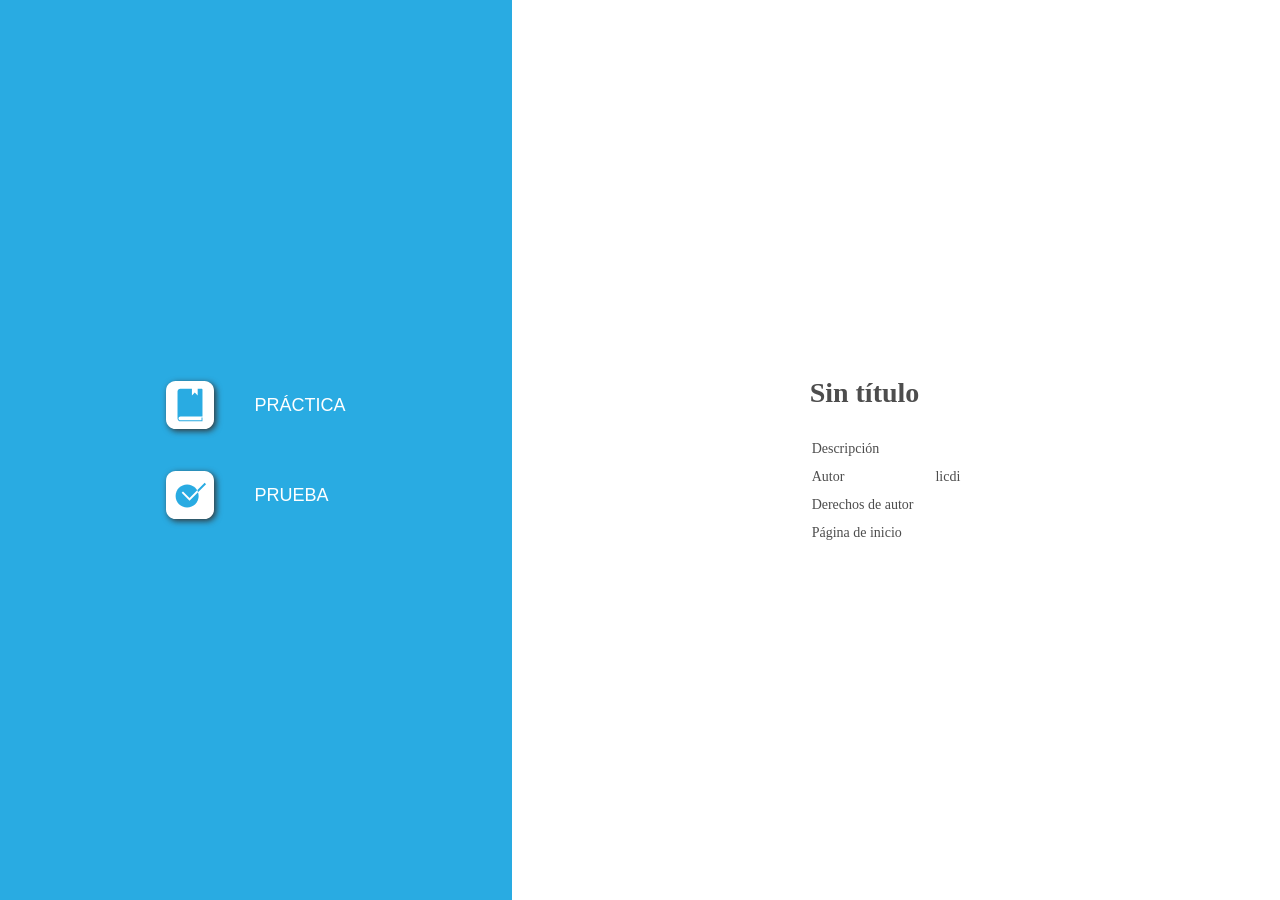
==== TutorialSAP_FB01FB08/index.html @ ba5fe16f "d dddd" ====
﻿<!DOCTYPE html>
<html lang="es-ES" dir="ltr">
<head>
	<title>Sin título</title>
	<meta http-equiv="Content-Type" content="text/html; charset=utf-8"/>
	<meta name="generator" content="ActivePresenter 10.6.0"/>
	<meta name="author" content="licdi" />
	<meta name="copyright" content=" " />
	<meta name="description" content=""/>
	<meta name="viewport" content="initial-scale=1.0">
	<meta name="apple-mobile-web-app-capable" content="yes">

	<style>
		body {
			background-color: #ffffff;
			color: #4d4d4d;
			font-family: "Verdana";
			margin: 0px;
			padding: 0px;
			display: flex;
			flex-direction: row;
			min-height: 100vh;
		}
		.ap-mode-buttons-container {
			background-color: #29abe2;
			min-height: 100%;
			flex: 2;
			display: flex;
			justify-content: center;
			align-items: center;
		}
		.ap-mode-buttons {
			background-color: #29abe2;
			display: flex;
			flex-direction: column;
			align-items: flex-start;
			max-width: 100%;
		}
		.ap-mode-button {
			background-color: transparent;
			color: #ffffff;
			border: none;
			margin: 10px;
			text-transform: uppercase;
			display: flex;
			flex-direction: row;
			align-items: center;
		}
		.ap-project-information-container {
			min-height: 100%;
			flex: 3;
			display: flex;
			justify-content: center;
			align-items: center;
		}
		.ap-project-information {
			font-size: 14px;
		}

		.ap-mode-button svg {
			width: 48px;
			height: 48px;
			margin: 10px 20px 10px 20px;
			display: inline-block;
			filter: drop-shadow(2px 2px 3px #333333);
		}

		.ap-mode-button {
		}

		.ap-mode-button:hover {
			background-color: rgba(255, 255, 255, 0.2);
		}

		.ap-mode-button span {
			margin: 10px 20px 10px 20px;
			font-size: 18px;
		}

		h1 {
			font-size: 28px;
			font-weight: bold;
			margin: 25px 0px 25px 0px;
		}

		.ap-project-information td {
			padding: 5px 20px 5px 0px;
		}

		a:link {color:#4d4d4d; text-decoration:none;}
		a:visited {color:#4d4d4d; text-decoration:none}
		a:active {color:#4d4d4d; text-decoration:none}
		a:hover {color:#4d4d4d; text-decoration:none}
		
		@media (max-width: 1024px) and (orientation: portrait) {
			body {
				flex-direction: column;
			}
			.ap-mode-buttons-container {
				width: 100%;
				flex: 3;
			}
			.ap-project-information-container {
				width: 100%;
				flex: 2;
			}
		}
		
		@media (max-width: 640px) and (max-height: 640px) {
			.ap-mode-button svg {
				width: 32px;
				height: 32px;
			}
			.ap-mode-button span {
				margin: 5px 10px 5px 10px;
				font-size: 14px;
			}
			.ap-project-information {
				font-size: 12px;
			}
		}

	</style>

	<script type="text/javascript">
		var language = {"Tutorial":"Tutorial","Description":"Descripción","Author":"Autor","Copyright":"Derechos de autor","TestIntro":"Elija este modo para hacer una prueba","Homepage":"Página de inicio","Practice":"Práctica","Test":"Prueba","Demo":"Demostración","DemoIntro":"Reproducir la presentación automáticamente","TutorialIntro":"Modo Tutorial","PracticeIntro":"Elija este modo para practicar más","OpenPrezError":"No se pudo abrir la presentación.\nError: "};
		var PlayModes = {
			DEMO: 1,
			TUT: 2,
			PRAC: 4,
			TEST: 8
		};

		var opmodes = 12;
		function openPrez(url, mode) {
			var fullUrl = '' + url;
			try {
				var margin = 40;
				var top = margin,
					left = margin,
					width = screen.availWidth - 2 * margin,
					height = screen.availHeight - 4 * margin;
				var styles = 'top=' + top + ',left=' + left + ',width=' + width + ',height=' + height
					+ ',location=no,toolbar=no,directories=no,status=no,menubar=no,scrollbars=yes,resizable=yes';
				var owin = window.open(encodeURI(fullUrl), '_blank', styles);
				if (owin)
					owin.focus();
			}
			catch (e) {
				alert(language.OpenPrezError + e);
			}
			return false;
		};
		function setElementText(id, text) {
			document.getElementById(id).innerHTML = text;
		}
		function setElementTitle(id, text) {
			document.getElementById(id).setAttribute('title', text);
		}
		function hideElement(id) {
			document.getElementById(id).style.display = 'none';
		}
	</script>
</head>

<body>
	<div class="ap-mode-buttons-container">
		<div class="ap-mode-buttons">
			<button id="ap-mode-demo" class="ap-mode-button" onclick="openPrez('demo.html')">
				<svg version="1.1" id="Layer_1" xmlns="http://www.w3.org/2000/svg" xmlns:xlink="http://www.w3.org/1999/xlink" x="0px" y="0px" viewBox="0 0 50 50" style="enable-background:new 0 0 50 50;" xml:space="preserve">
					<style type="text/css">
						.st0{fill:#FFFFFF;}
						.st1{fill:#29ABE2;}
					</style>
					<path class="st0" d="M40,50H10C4.48,50,0,45.52,0,40l0-30C0,4.48,4.48,0,10,0l30,0c5.52,0,10,4.48,10,10v30C50,45.52,45.52,50,40,50z"/>
					<rect x="8" y="8" transform="matrix(-1.836970e-16 1 -1 -1.836970e-16 50 3.552714e-15)" class="st1" width="34" height="34"/>
					<rect x="14" y="9" transform="matrix(-1.836970e-16 1 -1 -1.836970e-16 50 3.552714e-15)" class="st0" width="22" height="32"/>
					<rect x="35" y="9" transform="matrix(-1.836970e-16 1 -1 -1.836970e-16 48 -26)" class="st0" width="4" height="4"/>
					<rect x="35" y="37" transform="matrix(-1.836970e-16 1 -1 -1.836970e-16 76 2)" class="st0" width="4" height="4"/>
					<rect x="27" y="9" transform="matrix(-1.836970e-16 1 -1 -1.836970e-16 40 -18)" class="st0" width="4" height="4"/>
					<rect x="27" y="37" transform="matrix(-1.836970e-16 1 -1 -1.836970e-16 68 10)" class="st0" width="4" height="4"/>
					<rect x="19" y="9" transform="matrix(-1.836970e-16 1 -1 -1.836970e-16 32 -10)" class="st0" width="4" height="4"/>
					<rect x="19" y="37" transform="matrix(-1.836970e-16 1 -1 -1.836970e-16 60 18)" class="st0" width="4" height="4"/>
					<rect x="11" y="9" transform="matrix(-1.836970e-16 1 -1 -1.836970e-16 24 -2)" class="st0" width="4" height="4"/>
					<rect x="11" y="37" transform="matrix(-1.836970e-16 1 -1 -1.836970e-16 52 26)" class="st0" width="4" height="4"/>
					<polygon class="st1" points="22,21 29,25 22,29 "/>
				</svg>

				<span id="ap-label-mode-demo">Demonstration</span>
			</button>
			<button id="ap-mode-tutorial" class="ap-mode-button" onclick="openPrez('tutorial.html')">
				<svg version="1.1" id="Layer_1" xmlns="http://www.w3.org/2000/svg" xmlns:xlink="http://www.w3.org/1999/xlink" x="0px" y="0px" viewBox="0 0 50 50" style="enable-background:new 0 0 50 50;" xml:space="preserve">
				<style type="text/css">
					.st0{fill:#FFFFFF;}
					.st1{fill:#29ABE2;}
				</style>
				<path class="st0" d="M40,50H10C4.48,50,0,45.52,0,40l0-30C0,4.48,4.48,0,10,0l30,0c5.52,0,10,4.48,10,10v30C50,45.52,45.52,50,40,50z"/>
				<rect x="11.5" y="4.5" transform="matrix(-1.836970e-16 1 -1 -1.836970e-16 46.5 -3.5)" class="st1" width="27" height="34"/>
				<path class="st1" d="M42,39H23.45c-0.23-1.14-1.24-2-2.45-2s-2.22,0.86-2.45,2H8v1h10.55c0.23,1.14,1.24,2,2.45,2s2.22-0.86,2.45-2 H42V39z"/>
				<rect x="14" y="4" transform="matrix(-1.836970e-16 1 -1 -1.836970e-16 45 -5)" class="st0" width="22" height="32"/>
				<path class="st1" d="M17.5,19L17.5,19c-1.93,0-3.5-1.57-3.5-3.5v0c0-1.93,1.57-3.5,3.5-3.5h0c1.93,0,3.5,1.57,3.5,3.5v0 C21,17.43,19.43,19,17.5,19z"/>
				<path class="st1" d="M12,29c0-4.97,2.46-9,5.5-9s5.5,4.03,5.5,9H12z"/>
				</svg>

				<span id="ap-label-mode-tutorial">Tutorial</span>
			</button>
			<button id="ap-mode-practice" class="ap-mode-button" onclick="openPrez('practice.html')">
				<svg version="1.1" id="Layer_1" xmlns="http://www.w3.org/2000/svg" xmlns:xlink="http://www.w3.org/1999/xlink" x="0px" y="0px" viewBox="0 0 50 50" style="enable-background:new 0 0 50 50;" xml:space="preserve">
				<style type="text/css">
					.st0{fill:#FFFFFF;}
					.st1{fill:#29ABE2;}
				</style>
				<path class="st0" d="M40,50H10C4.48,50,0,45.52,0,40l0-30C0,4.48,4.48,0,10,0l30,0c5.52,0,10,4.48,10,10v30C50,45.52,45.52,50,40,50z"/>
				<path class="st1" d="M15.08,37H38V9c0-0.55-0.45-1-1-1h-4v7l-3-3l-3,3V8H15c-1.66,0-3,1.34-3,3v28c0,1.66,1.34,3,3,3h22h1v-1v-3h-1 v3H15.08C13.93,41,13,40.1,13,39C13,37.9,13.93,37,15.08,37z"/>
				</svg>

				<span id="ap-label-mode-practice">Practice</span>
			</button>
			<button id="ap-mode-test" class="ap-mode-button" onclick="openPrez('test.html')">
				<svg version="1.1" id="Layer_1" xmlns="http://www.w3.org/2000/svg" xmlns:xlink="http://www.w3.org/1999/xlink" x="0px" y="0px" viewBox="0 0 50 50" style="enable-background:new 0 0 50 50;" xml:space="preserve">
					<style type="text/css">
						.st0{fill:#FFFFFF;}
						.st1{fill:#29ABE2;}
					</style>
					<path class="st0" d="M40,50H10C4.48,50,0,45.52,0,40l0-30C0,4.48,4.48,0,10,0l30,0c5.52,0,10,4.48,10,10v30C50,45.52,45.52,50,40,50z"/>
					<path class="st1" d="M10,26L10,26c0-6.63,5.37-12,12-12h0c6.63,0,12,5.37,12,12v0c0,6.63-5.37,12-12,12h0C15.37,38,10,32.63,10,26z"/>
					<path class="st1" d="M41.71,13.71l-1.41-1.41l-7.83,7.83c0.35,0.62,0.64,1.27,0.87,1.95L41.71,13.71z"/>
					<path class="st0" d="M17.71,21.29l-1.41,1.41l8.21,8.21l8.83-8.83c-0.24-0.68-0.53-1.34-0.87-1.95l-7.96,7.96L17.71,21.29z"/>
				</svg>

				<span id="ap-label-mode-test">Test</span>
			</button>
		</div>
	</div>

	<div class="ap-project-information-container">
		<div class="ap-project-information">
			<h1>Sin título</h1>
			<table>
				<tr>
					<td id="ap-label-description">Description</td>
					<td></td>
				</tr>
				<tr>
					<td id="ap-label-author">Author</td>
					<td>licdi</td>
				</tr>
				<tr>
					<td id="ap-label-copyright">Copyright</td>
					<td></td>
				</tr>
				<tr>
					<td id="ap-label-homepage">Homepage</td>
					<td><a href="" target="_blank"></a></td>
				</tr>
			</table>
		</div>
	</div>

	<script>
		if (language) {
			setElementText("ap-label-mode-demo", language.Demo);
			setElementText("ap-label-mode-tutorial", language.Tutorial);
			setElementText("ap-label-mode-practice", language.Practice);
			setElementText("ap-label-mode-test", language.Test);

			setElementTitle("ap-mode-demo", language.DemoIntro);
			setElementTitle("ap-mode-tutorial", language.TutorialIntro);
			setElementTitle("ap-mode-practice", language.PracticeIntro);
			setElementTitle("ap-mode-test", language.TestIntro);

			setElementText("ap-label-description", language.Description);
			setElementText("ap-label-author", language.Author);
			setElementText("ap-label-copyright", language.Copyright);
			setElementText("ap-label-homepage", language.Homepage);
		}

		if (opmodes){
			if ((PlayModes.DEMO & opmodes) != PlayModes.DEMO)
				hideElement("ap-mode-demo");
			if ((PlayModes.TUT & opmodes) != PlayModes.TUT)
				hideElement("ap-mode-tutorial");
			if ((PlayModes.PRAC & opmodes) != PlayModes.PRAC)
				hideElement("ap-mode-practice");
			if ((PlayModes.TEST & opmodes) != PlayModes.TEST)
				hideElement("ap-mode-test");
		}
	</script>
</body>
</html>
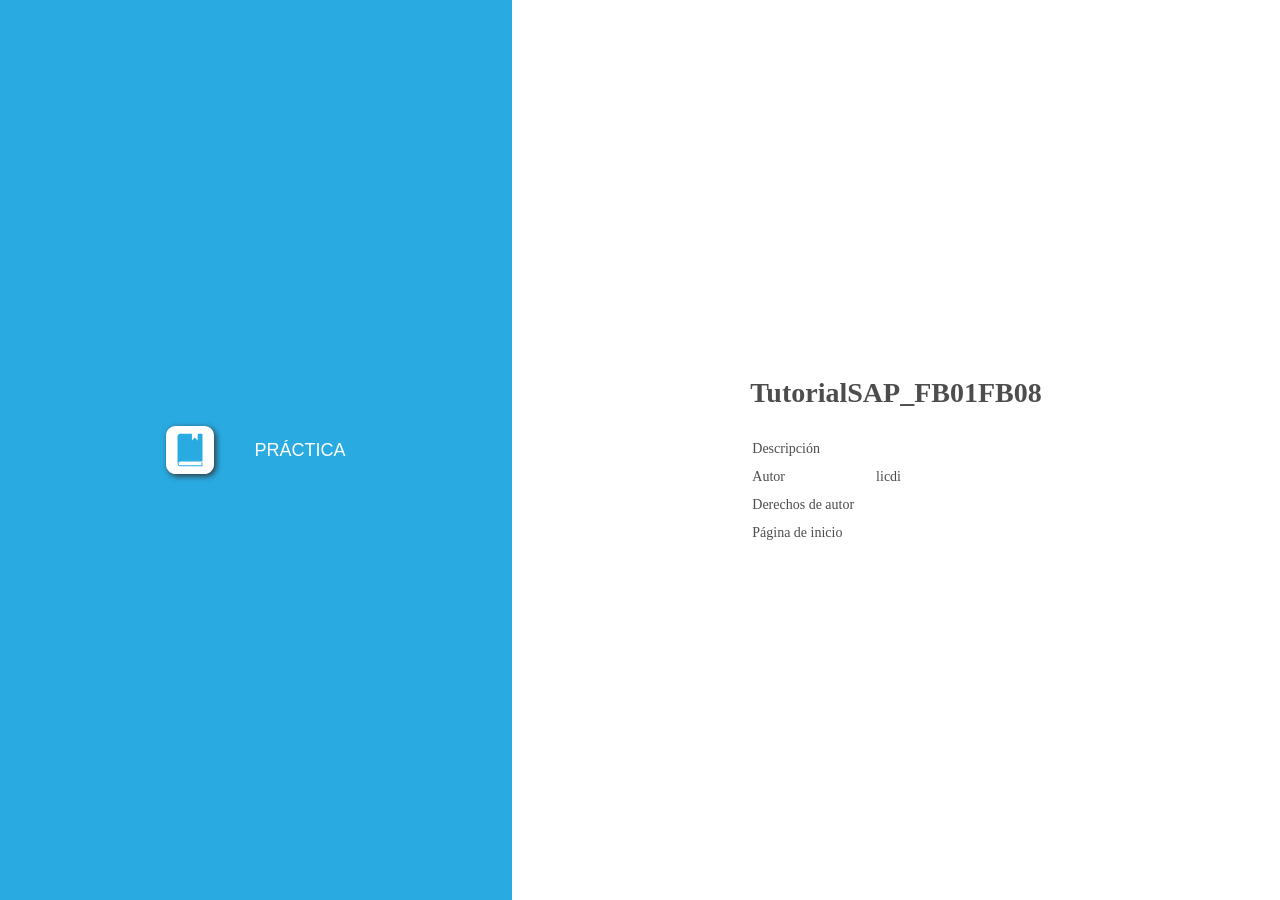
==== commit 8a5249dc: "d ddd" ====
--- a/TutorialSAP_FB01FB08/index.html
+++ b/TutorialSAP_FB01FB08/index.html
@@ -1,7 +1,7 @@
 ﻿<!DOCTYPE html>
 <html lang="es-ES" dir="ltr">
 <head>
-	<title>Sin título</title>
+	<title>TutorialSAP_FB01FB08</title>
 	<meta http-equiv="Content-Type" content="text/html; charset=utf-8"/>
 	<meta name="generator" content="ActivePresenter 10.6.0"/>
 	<meta name="author" content="licdi" />
@@ -131,7 +131,7 @@
 			TEST: 8
 		};
 
-		var opmodes = 12;
+		var opmodes = 4;
 		function openPrez(url, mode) {
 			var fullUrl = '' + url;
 			try {
@@ -235,7 +235,7 @@
 
 	<div class="ap-project-information-container">
 		<div class="ap-project-information">
-			<h1>Sin título</h1>
+			<h1>TutorialSAP_FB01FB08</h1>
 			<table>
 				<tr>
 					<td id="ap-label-description">Description</td>
